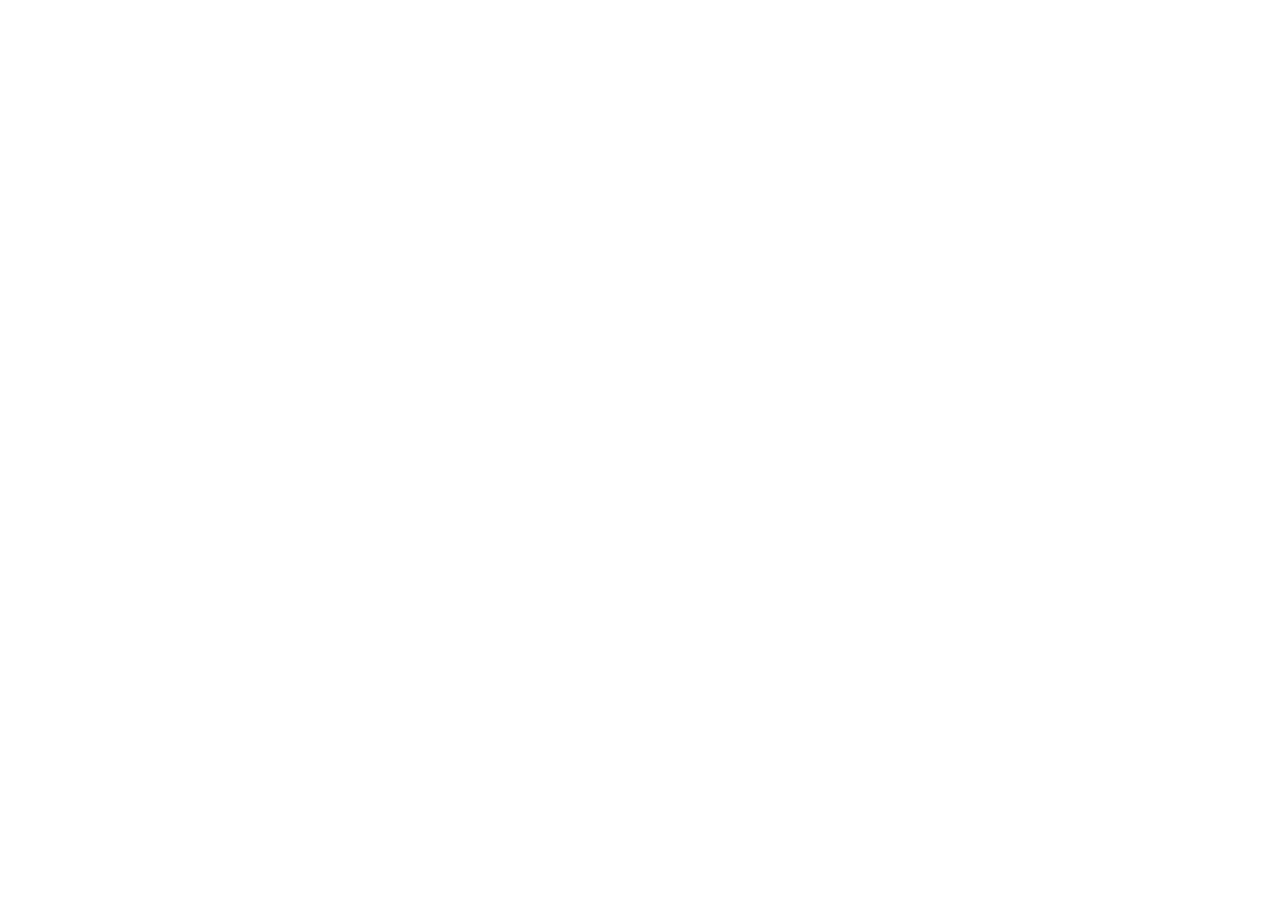
==== index.html @ 2d885b37 "Add files via upload" ====
<!DOCTYPE html>
<html lang="en">
<head>
    <meta charset="UTF-8">
    <!--<meta name="viewport" content="width=device-width, initial-scale=1.0">-->
    <meta name="viewport" content="width=device-width, initial-scale=1.0">
    <title>Document</title>
</head>
<body>

</body>
</html>
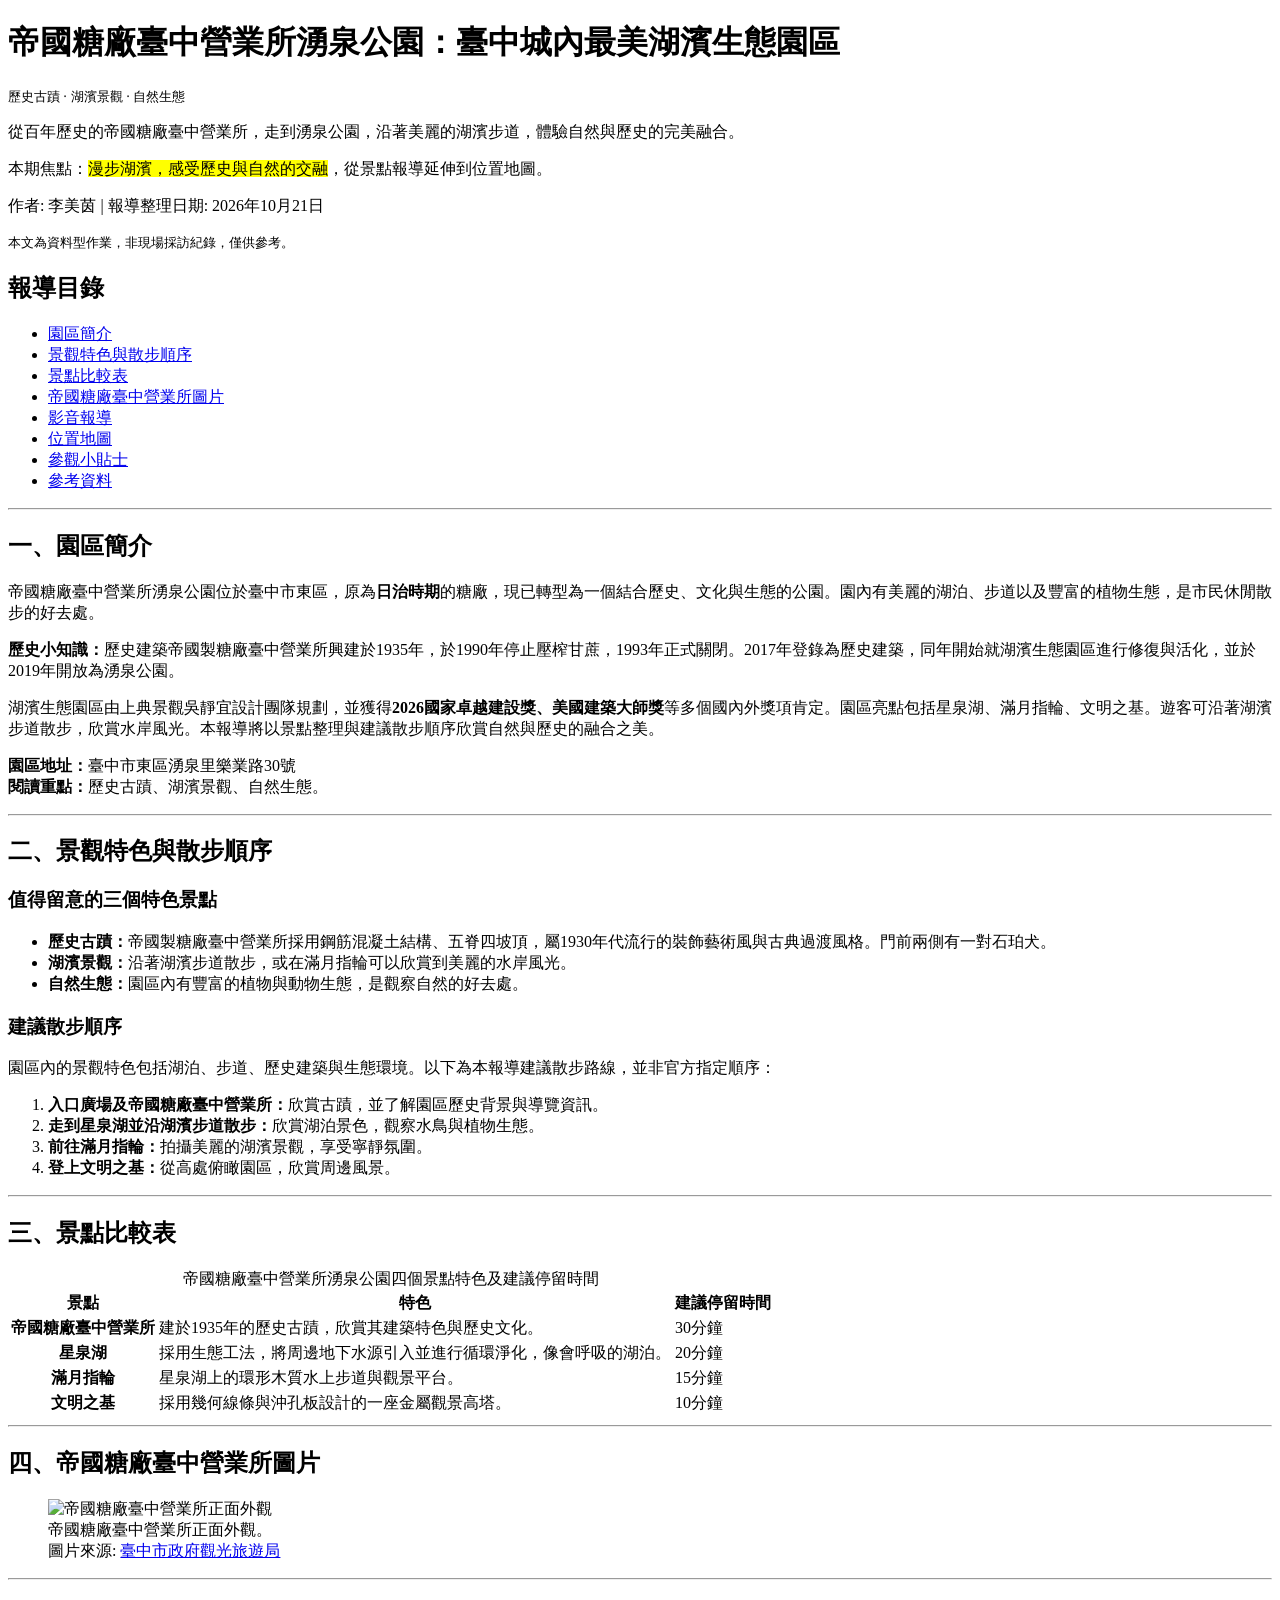
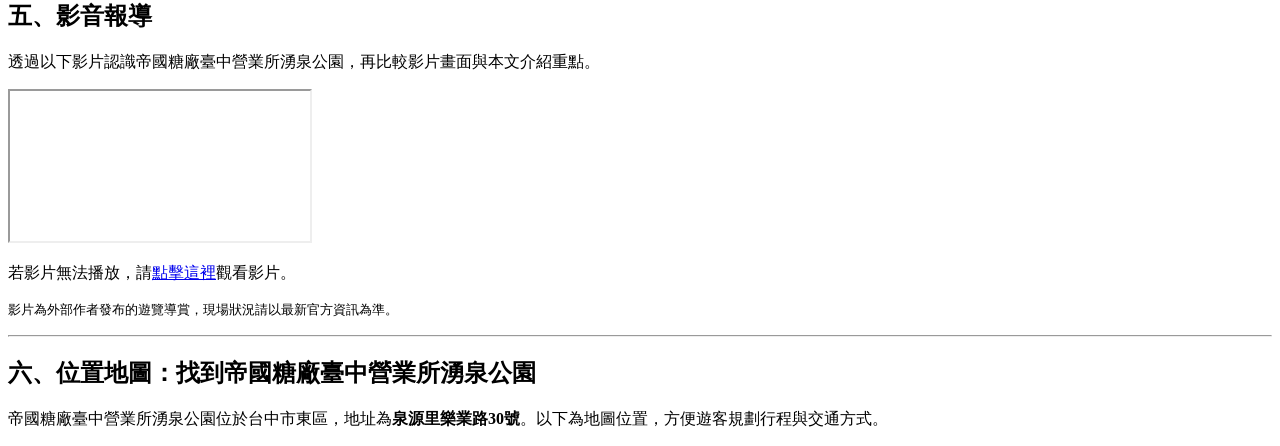
==== commit fbd78535: "Revise index.html for 湧泉公園 report Updated the index.html file to include a full report on the 帝國糖廠臺中" ====
--- a/index.html
+++ b/index.html
@@ -1,12 +1,146 @@
 <!DOCTYPE html>
-<html lang="en">
+<html lang="zh-Hant">
 <head>
     <meta charset="UTF-8">
-    <!--<meta name="viewport" content="width=device-width, initial-scale=1.0">-->
     <meta name="viewport" content="width=device-width, initial-scale=1.0">
-    <title>Document</title>
+    <meta name="description" content="帝國糖廠臺中營業所湧泉公園,台糖湖濱生態園區,星泉湖,透過文字、圖片、影片介紹帝國糖廠臺中營業所湧泉公園的歷史、景觀與生態特色。">
+    <meta name="author" content="李美茵">
+    <meta name="referrer" content="strict-origin-when-cross-origin">
+    <title>帝國糖廠臺中營業所湧泉公園報導</title>
+
+    <!-- 引用獨立的 CSS 檔案 -->
+    <link rel="stylesheet" href=hw07.css">
 </head>
+
 <body>
+<header id="top">
+    <h1>帝國糖廠臺中營業所湧泉公園：臺中城內最美湖濱生態園區</h1>
+    <p><small>歷史古蹟 ‧ 湖濱景觀 ‧ 自然生態</small></p>
+    <p>從百年歷史的帝國糖廠臺中營業所，走到湧泉公園，沿著美麗的湖濱步道，體驗自然與歷史的完美融合。</p>
+    <p>本期焦點：<mark class="reading-focus">漫步湖濱，感受歷史與自然的交融</mark>，從景點報導延伸到位置地圖。</p>
+    <p>作者: 李美茵 | 報導整理日期: <time datetime="2026-10-21">2026年10月21日</time></p>
+    <p><small class="disclaimer">本文為資料型作業，非現場採訪紀錄，僅供參考。</small></p>
+</header>
 
-</body>
-</html>+<nav aria-label="報導目錄">
+    <h2>報導目錄</h2>
+    <ul>
+        <li><a href="#introduction">園區簡介</a></li>
+        <li><a href="#scenery">景觀特色與散步順序</a></li>
+        <li><a href="#table">景點比較表</a></li>
+        <li><a href="#gallery">帝國糖廠臺中營業所圖片</a></li>
+        <li><a href="#video">影音報導</a></li>
+        <li><a href="#map">位置地圖</a></li>
+        <li><a href="#tips">參觀小貼士</a></li>
+        <li><a href="#references">參考資料</a></li>
+    </ul>
+</nav>
+
+<hr>
+
+<main id="main-content">
+    <article aria-label="帝國糖廠臺中營業所湧泉公園報導">
+        <section id="introduction">
+            <h2>一、園區簡介</h2>
+            <p>帝國糖廠臺中營業所湧泉公園位於臺中市東區，原為<strong>日治時期</strong>的糖廠，現已轉型為一個結合歷史、文化與生態的公園。園內有美麗的湖泊、步道以及豐富的植物生態，是市民休閒散步的好去處。</p>
+            <p><strong>歷史小知識：</strong>歷史建築帝國製糖廠臺中營業所興建於1935年，於1990年停止壓榨甘蔗，1993年正式關閉。2017年登錄為歷史建築，同年開始就湖濱生態園區進行修復與活化，並於2019年開放為湧泉公園。</p>
+            <p>湖濱生態園區由上典景觀吳靜宜設計團隊規劃，並獲得<strong>2026國家卓越建設獎、美國建築大師獎</strong>等多個國內外獎項肯定。園區亮點包括星泉湖、滿月指輪、文明之基。遊客可沿著湖濱步道散步，欣賞水岸風光。本報導將以景點整理與建議散步順序欣賞自然與歷史的融合之美。</p>
+            <p><strong>園區地址：</strong>臺中市東區湧泉里樂業路30號<br><strong>閱讀重點：</strong>歷史古蹟、湖濱景觀、自然生態。</p>
+        </section>
+
+        <hr>
+
+        <section id="scenery">
+            <h2>二、景觀特色與散步順序</h2>
+            <h3>值得留意的三個特色景點</h3>
+            <ul>
+                <li><strong>歷史古蹟：</strong>帝國製糖廠臺中營業所採用鋼筋混凝土結構、五脊四坡頂，屬1930年代流行的裝飾藝術風與古典過渡風格。門前兩側有一對石珀犬。</li>
+                <li><strong>湖濱景觀：</strong>沿著湖濱步道散步，或在滿月指輪可以欣賞到美麗的水岸風光。</li>
+                <li><strong>自然生態：</strong>園區內有豐富的植物與動物生態，是觀察自然的好去處。</li>
+            </ul>
+
+            <h3>建議散步順序</h3>
+            <p>園區內的景觀特色包括湖泊、步道、歷史建築與生態環境。以下為本報導建議散步路線，並非官方指定順序：</p>
+            <ol>
+                <li><strong>入口廣場及帝國糖廠臺中營業所：</strong>欣賞古蹟，並了解園區歷史背景與導覽資訊。</li>
+                <li><strong>走到星泉湖並沿湖濱步道散步：</strong>欣賞湖泊景色，觀察水鳥與植物生態。</li>
+                <li><strong>前往滿月指輪：</strong>拍攝美麗的湖濱景觀，享受寧靜氛圍。</li>
+                <li><strong>登上文明之基：</strong>從高處俯瞰園區，欣賞周邊風景。</li>
+            </ol>
+        </section>
+
+        <hr>
+
+        <section id="table">
+            <h2>三、景點比較表</h2>
+            <div class="table-container">
+                <table>
+                    <caption>帝國糖廠臺中營業所湧泉公園四個景點特色及建議停留時間</caption>
+                    <thead>
+                        <tr>
+                            <th scope="col">景點</th>
+                            <th scope="col">特色</th>
+                            <th scope="col">建議停留時間</th>
+                        </tr>
+                    </thead>
+                    <tbody>
+                        <tr>
+                            <th scope="row">帝國糖廠臺中營業所</th>
+                            <td>建於1935年的歷史古蹟，欣賞其建築特色與歷史文化。</td>
+                            <td>30分鐘</td>
+                        </tr>
+                        <tr>
+                            <th scope="row">星泉湖</th>
+                            <td>採用生態工法，將周邊地下水源引入並進行循環淨化，像會呼吸的湖泊。</td>
+                            <td>20分鐘</td>
+                        </tr>
+                        <tr>
+                            <th scope="row">滿月指輪</th>
+                            <td>星泉湖上的環形木質水上步道與觀景平台。</td>
+                            <td>15分鐘</td>
+                        </tr>
+                        <tr>
+                            <th scope="row">文明之基</th>
+                            <td>採用幾何線條與沖孔板設計的一座金屬觀景高塔。</td>
+                            <td>10分鐘</td>
+                        </tr>
+                    </tbody>
+                </table>
+            </div>
+        </section>
+
+        <hr>
+
+        <section id="gallery">
+            <h2>四、帝國糖廠臺中營業所圖片</h2>
+            <figure>
+                <img src="https://travel.taichung.gov.tw/Image/55828/?r=1665107472001" alt="帝國糖廠臺中營業所正面外觀">
+                <figcaption>帝國糖廠臺中營業所正面外觀。<br>
+                    圖片來源: <a href="https://travel.taichung.gov.tw/zh-tw/attractions/intro/1423" target="_blank" rel="noopener noreferrer">臺中市政府觀光旅遊局</a>
+                </figcaption>
+            </figure>
+        </section>
+
+        <hr>
+
+        <section id="video">
+            <h2>五、影音報導</h2>
+            <p>透過以下影片認識帝國糖廠臺中營業所湧泉公園，再比較影片畫面與本文介紹重點。</p>
+            <div class="responsive-iframe-container">
+                <iframe 
+                    src="https://www.youtube.com/embed/_Z7mBgDbxa0" 
+                    title="湧泉公園導覽影片"
+                    allow="accelerometer; autoplay; clipboard-write; encrypted-media; gyroscope; picture-in-picture; web-share" 
+                    referrerpolicy="strict-origin-when-cross-origin" 
+                    allowfullscreen>
+                </iframe>
+            </div>
+            <p>若影片無法播放，請<a href="https://www.youtube.com/watch?v=_Z7mBgDbxa0" target="_blank" rel="noopener noreferrer">點擊這裡</a>觀看影片。</p>
+            <p><small class="disclaimer">影片為外部作者發布的遊覽導賞，現場狀況請以最新官方資訊為準。</small></p>
+        </section>
+
+        <hr>
+
+        <section id="map">
+            <h2>六、位置地圖：找到帝國糖廠臺中營業所湧泉公園</h2>
+            <p>帝國糖廠臺中營業所湧泉公園位於台中市東區，地址為<strong>泉源里樂業路30號</strong>。以下為地圖位置，方便遊客規劃行程與交通方式。</
